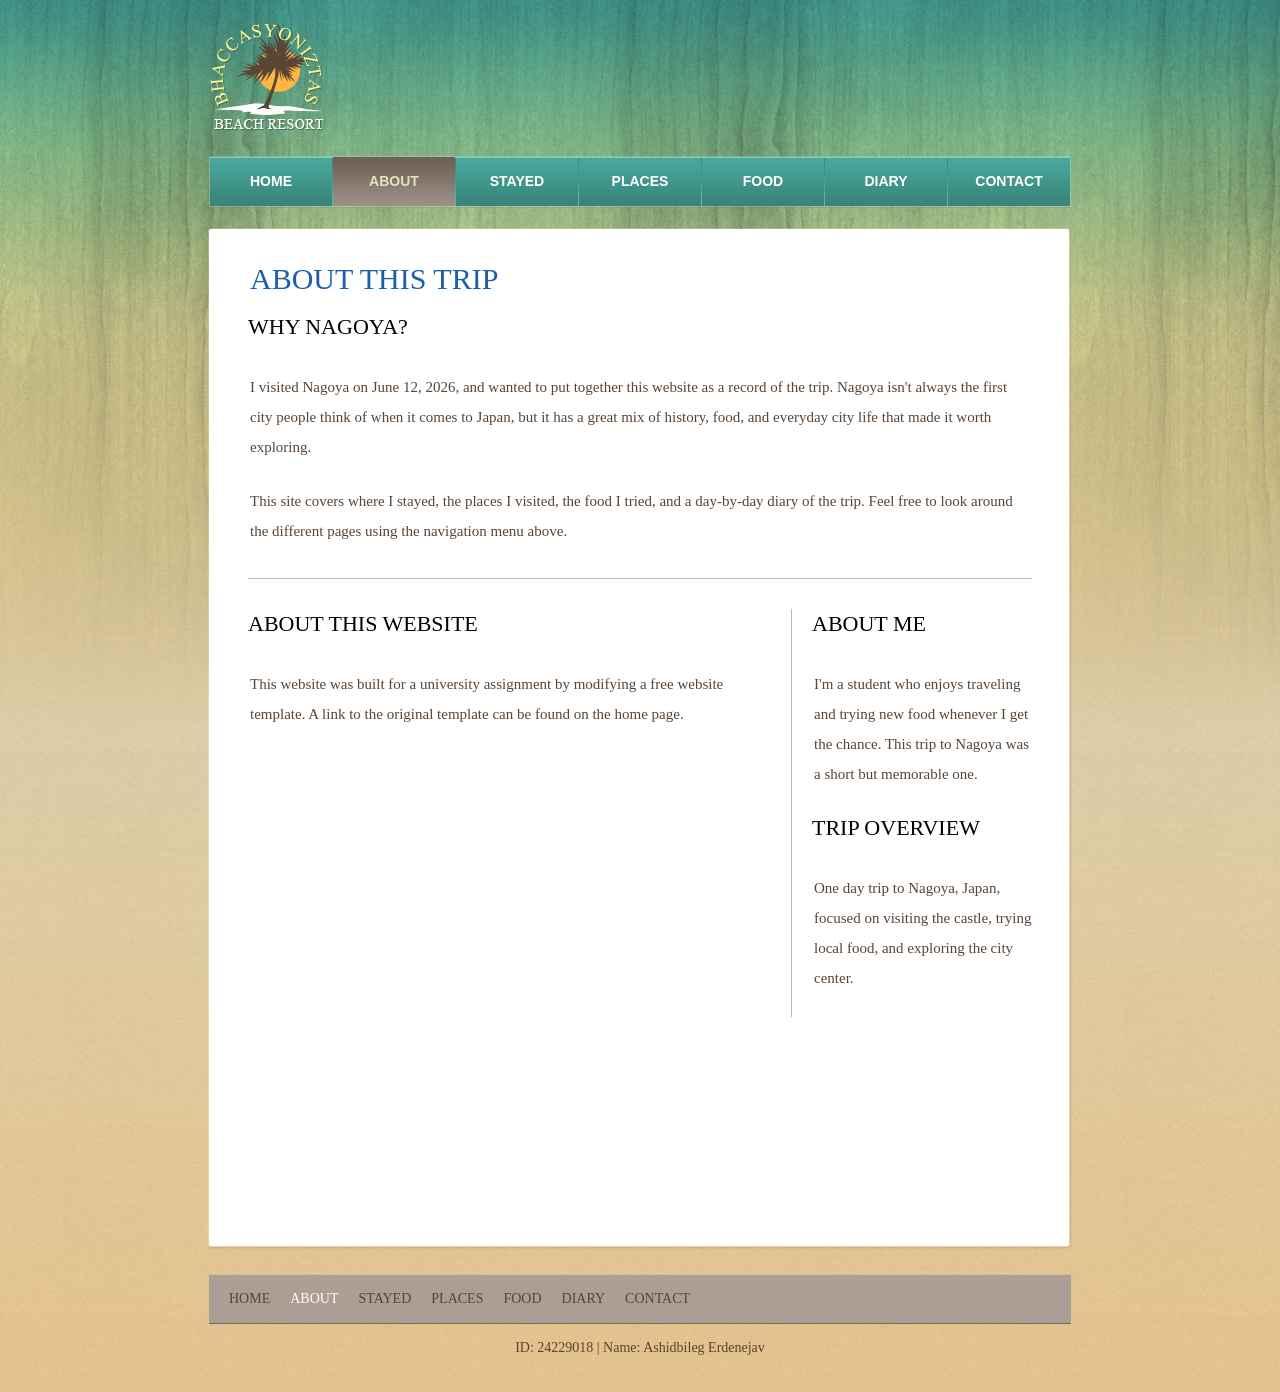
==== about.html @ eb4abe97 "Add files via upload" ====
<!DOCTYPE html>
<!-- Website template by freewebsitetemplates.com -->
<html>
<head>
	<meta charset="UTF-8">
	<title>About - My Trip to Nagoya</title>
	<link rel="stylesheet" href="css/style.css" type="text/css">
</head>
<body>
	<div id="background">
		<div id="page">
			<div id="header">
				<div id="logo">
					<a href="index.html"><img src="images/logo.png" alt="LOGO" height="112" width="118"></a>
				</div>
				<div id="navigation">
					<ul>
						<li>
							<a href="index.html">Home</a>
						</li>
						<li class="selected">
							<a href="about.html">About</a>
						</li>
						<li>
							<a href="rooms.html">Stayed</a>
						</li>
						<li>
							<a href="dives.html">Places</a>
						</li>
						<li>
							<a href="foods.html">Food</a>
						</li>
						<li>
							<a href="news.html">Diary</a>
						</li>
						<li>
							<a href="contact.html">Contact</a>
						</li>
					</ul>
				</div>
			</div>
			<div id="contents">
				<div class="box">
					<div>
						<div class="body">
							<h1>About This Trip</h1>
							<h2>Why Nagoya?</h2>
							<p>
								I visited Nagoya on June 12, 2026, and wanted to put together this website as a record of the trip. Nagoya isn't always the first city people think of when it comes to Japan, but it has a great mix of history, food, and everyday city life that made it worth exploring.
							</p>
							<p>
								This site covers where I stayed, the places I visited, the food I tried, and a day-by-day diary of the trip. Feel free to look around the different pages using the navigation menu above.
							</p>
							<hr>
							<div class="ads">
								<h2>About Me</h2>
								<p>
									I'm a student who enjoys traveling and trying new food whenever I get the chance. This trip to Nagoya was a short but memorable one.
								</p>
								<h2>Trip Overview</h2>
								<p>
									One day trip to Nagoya, Japan, focused on visiting the castle, trying local food, and exploring the city center.
								</p>
							</div>
							<h2>About This Website</h2>
							<p>
								This website was built for a university assignment by modifying a free website template. A link to the original template can be found on the home page.
							</p>
						</div>
					</div>
				</div>
			</div>
		</div>
		<div id="footer">
			<div>
				<ul class="navigation">
					<li>
						<a href="index.html">Home</a>
					</li>
					<li class="active">
						<a href="about.html">About</a>
					</li>
					<li>
						<a href="rooms.html">Stayed</a>
					</li>
					<li>
						<a href="dives.html">Places</a>
					</li>
					<li>
						<a href="foods.html">Food</a>
					</li>
					<li>
						<a href="news.html">Diary</a>
					</li>
					<li>
						<a href="contact.html">Contact</a>
					</li>
				</ul>
			</div>
			<p>
				ID: 24229018 | Name: Ashidbileg Erdenejav
			</p>
		</div>
	</div>
</body>
</html>
---- css/style.css ----
/* Website template by freewebsitetemplates.com */
body {
	background: #ffb744 url(../images/bg-body.jpg) repeat left bottom;
	font-family: "Times New Roman", Times, serif;
	margin: 0;
}
#background {
	background: url(../images/bg-pattern.jpg) repeat-x center top;
	min-height: 1318px;
}
#page {
	width: 960px;
	margin: 0 auto;
}
img {
	border: 0;
}
/*------------------------------ Sprites ------------------------------*/
#navigation li, #navigation li a:hover, #navigation li.selected a {
	background-image: url(../images/bg-menu.png);
	background-repeat: repeat-x;
}
#contents div.box, #contents div.box > div, #contents div.body {
	background-image: url(../images/content-box.png);
	background-repeat: no-repeat;
}
#main div.box, #main div.box > div, #main div.box > div > div {
	background-image: url(../images/bg-box.png);
	background-repeat: no-repeat;
}
/*------------------------------ HEADER ------------------------------*/
#header {
	margin-bottom: 20px;
	padding-top: 20px;
}
/** Logo **/
#logo {
	float: left;
	margin-bottom: 20px;
	margin-left: 49px;
}
/** Navigation **/
#navigation {
	background: url(../images/bg-navigation.png) no-repeat;
	clear: both;
	height: 50px;
	width: 860px;
	margin: 0 auto;
	padding: 1px;
}
#navigation ul {
	display: inline-block;
	width: 860px;
	list-style: none;
	margin: 0;
	padding: 0;
}
#navigation li {
	float: left;
	background-position: 0 -118px;
	background-repeat: no-repeat;
	height: 49px;
	width: 122px;
	margin: 0;
	padding-left: 1px;
	text-align: center;
}
#navigation li:first-child {
	background: none;
	margin-left: 0;
	padding-left: 0;
}
#navigation li a {
	color: #fff;
	display: block;
	font: bold 14px/48px Arial, Helvetica, sans-serif;
	height: 49px;
	text-decoration: none;
	text-transform: uppercase;
}
#navigation li a:hover {
	background-position: 0 -59px;
	color: #6d6157;
}
#navigation li.selected a {
	background-position: 0 0;
	color: #e4e1bd;
}
/*------------------------------ CONTENTS ------------------------------*/
#contents {
	display: inline-block;
	width: 865px;
	padding: 0 47px;
}
#contents h1 {
	color: #1a5fa8;
	font: 26px/30px "Times New Roman", Times, serif;
	margin: 18px 0 20px;
	padding-left: 2px;
	text-transform: uppercase;
}
#contents div.body h1, #contents h2 {
	color: #1a5fa8;
	font: 30px/30px "Times New Roman", Times, serif;
	margin: 0 0 18px;
	text-transform: uppercase;
}
#contents h2 {
	color: #000000;
	font-size: 22px;
	margin: 0 0 30px;
}
#contents h2 a {
	color: #000000;
	text-decoration: none;
}
#contents p {
	color: #5a4535;
	font-size: 15px;
	line-height: 30px;
	margin: 0;
	padding: 0 0 24px 2px;
}
#contents p a {
	color: #5a4535;
}
#contents p a:hover, #news div.sidebar ul li a:hover {
	color: #917157;
}
/** box-shadow **/
#contents div.box {
	background-position: left bottom;
	margin-bottom: 20px;
	margin-left: 1px;
	padding: 0 0 6px;
}
#contents div.box > div {
	background-position: -1745px top;
	padding: 6px 0 0;
}
#contents div.body {
	background-position: -871px top;
	background-repeat: repeat-y;
	min-height: 980px;
	padding: 30px 40px 0;
}
/** Adbox **/
#adbox {
	background: url(../images/bg-adbox.png) no-repeat left top;
	width: 852px;
	margin: 0 auto;
	padding: 4px 5px 18px;
}
#adbox p {
	font-size: 16px;
}
.ads {
	float: right;
	width: 220px;
	border-left: 1px solid #bbbbbb;
	margin-left: 20px;
	padding-left: 20px;
}
hr {
	border:0;
	border-top: 1px solid #bbbbbb;
	margin-bottom: 30px;
}
/** MAIN **/
#main {
	float: left;
	min-height: 100px;
	width: 566px;
}
#main div.box {
	background-position: left bottom;
	margin-bottom: 12px;
	padding: 0 0 6px;
}
#main div.box > div {
	background-position: -1145px top;
	padding: 6px 0 0;
}
#main div.box > div > div {
	background-position: -572px top;
	background-repeat: repeat-y;
	padding: 17px;
}
#main div.box h3 {
	color: #000000;
	font-weight: normal;
	letter-spacing: 1px;
	border-bottom: 1px dotted #9c8964;
	margin: 0;
	padding: 0 0 12px;
	text-transform: uppercase;
}
#main div.box h4 {
	font: 22px/24px "Times New Roman", Times, serif;
	font-weight: normal;
	margin: 6px 0 0;
}
#main div.box h4 a {
	color: #5a4535;
	text-decoration: none;
}
#main div.box ul {
	list-style: none;
	margin: 0;
	padding: 0;
}
#main div.box ul li {
	border-bottom: 1px dotted #9c8964;
}
#main div.box ul li span {
	color: #5a4535;
	display: block;
	font-size: 14px;
	margin-bottom: 12px;
}
#main div.box ul li p {
	line-height: 24px;
	padding: 0 0 3px;
}
/** SIDEBAR **/
#sidebar {
	float: right;
	height: auto;
	width: 285px;
}
#sidebar div.section {
	height: 144px;
	margin-bottom: 12px;
}
#sidebar div.section:first-child {
	padding: 3px 0 0;
}
#sidebar div.section > a:hover {
	filter:alpha(opacity=60);
	opacity: 0.6;
}
/** testimonials **/
#contents div#testimonials h3 {
	color: #000000;
	font-weight: normal;
	letter-spacing: 1px;
	border-bottom: 0;
	padding-bottom: 0;
}
#testimonials p {
	display: inline-block;
	line-height: 24px;
	padding-bottom: 3px;
}
#testimonials p span {
	float: right;
}
#testimonials p span a {
	color: #1a5fa8;
	text-decoration: none;
}
#testimonials p span a:hover {
	color: #1a5fa8;
}
/** Rooms, Foods Dive Sites **/
#rooms, #foods, #sites {
	list-style: none;
	margin: 0;
	padding: 0;
}
#rooms li, #foods li, #sites li {
	display: inline-block;
	width: 784px;
	border-top: 1px solid #b7b7b7;
	padding: 30px 0;
	position: relative;
}
#rooms li:first-child, #foods li:first-child, #sites li:first-child {
	border-top: 0;
}
#rooms li img {
	float: left;
	border: 1px solid #2c9688;
	margin-right: 15px;
}
#rooms .rate {
	color: #316e66;
	display: inline-block;
	font: 16px/35px "Times New Roman", Times, serif;
	height: 35px;
	width: 138px;
	border: 1px solid #5a4535;
	text-align: center;
	position: absolute;
	bottom: 30px;
}
/** Food **/
#foods li > div.infos {
	height: 169px;
	width: 780px;
	position: relative;
}
#foods li > div.infos p {
	background: url(../images/bg-foodDetail.png) repeat;
	color: #316e66;
	display: none;
	height: 60px;
	width: 740px;
	padding: 6px 20px 0;
	position: absolute;
	left: 0;
	bottom: 0;
}
#foods li > div.infos p span {
	display: block;
	font: 22px/22px "Times New Roman", Times, serif;
}
#foods li > div.infos:hover span.cover {
	background: url(../images/bg-foodInfos.png) repeat;
	display: inline-block;
	height: 100%;
	width: 100%;
	position: absolute;
	left: 0;
	top: 0;
}
#foods li > div.infos:hover p {
	display: block;
}
/** Dive Site **/
#sites li {
	padding-bottom: 0;
}
#sites li img {
	float: right;
	border: 1px solid #2c9688;
	margin-left: 15px;
}
/** News **/
#news {
	display: inline-block;
	width: 784px;
}
#news > div {
	width: 560px;
	border-right: 1px solid #bbbbbb;
	padding-right: 35px;
}
#news > div img {
	border: 1px solid #2c9688;
	margin-bottom: 20px;
}
#news > div h2 {
	margin-bottom: 12px;
}
#news > div span {
	color: #5a4535;
	display: block;
	font: 15px/24px "Times New Roman", Times, serif;
	margin-bottom: 30px;
}
#news > div span.author {
	color: #2c9688;
	display: block;
	font-size: 14px;
	margin-bottom: 20px;
}
#news div.sidebar {
	float: right;
	width: 160px;
	border: 0;
	padding: 0;
}
#news div.sidebar h3 {
	color: #000000;
	font-size: 20px;
	font-weight: normal;
	border-top: 1px solid #b7b7b7;
	margin: 0 0 12px;
	padding-top: 18px;
	text-transform: uppercase;
}
#news div.sidebar h3:first-child {
	border: 0;
	padding-top: 0px;
}
#news div.sidebar ul {
	list-style: none;
	margin: 0 0 8px;
	padding: 0;
}
#news div.sidebar ul li a {
	color: #5a4535;
	display: inline-block;
	font-size: 15px;
	margin-bottom: 6px;
	text-decoration: none;
}
#news ul li {
	margin-bottom: 12px;
}
/** Contact **/
#contact form {
	float: right;
	color: #5a4535;
	height: 320px;
	width: 420px;
	border: 1px solid #5a4535;
	padding: 19px 19px 6px;
}
#contact form table {
	border-collapse: collapse;
}
#contact form table td {
	padding-bottom: 6px;
}
#contact table td:first-child {
	font-size: 14px;
	line-height: 30px;
	width: 180px;
	text-transform: uppercase;
}
#contact table td.txtarea {
	vertical-align: top;
}
#contact form input {
	height: 17px;
	line-height: 17px;
	width: 278px;
	border: 1px solid #5a4535;
	border-radius: 2px;
}
#contact textarea {
	height: 143px;
	line-height: 17px;
	width: 338px;
	border: 1px solid #5a4535;
	border-radius: 2px;
	overflow: auto;
	resize: none;
}
#contact input.btn {
	background: url(../images/btn-send.png) no-repeat -70px 0;
	cursor: pointer;
	height: 26px;
	width: 60px;
	border: 0;
	padding: 0;
	margin: 0;
}
#contact input.btn:hover {
	background-position: 0 0;
}
#contact p span {
	display: block;
	text-transform: uppercase;
}
/*------------------------------ FOOTER ------------------------------*/
#footer {
	color: #594334;
	font-size: 14px;
	line-height: 48px;
	margin: -38px 0 20px;
	padding-top: 42px;
	text-transform: uppercase;
}
#footer > div {
	background-color: #ac9e94;
	height: 48px;
	width: 822px;
	border-bottom: 1px solid #72675f;
	border-top: 1px solid #cdbeb2;
	margin: 0 auto;
	padding: 0 20px;
	text-align: right;
}
#footer ul.navigation {
	float: left;
	display: inline-block;
	list-style: none;
	margin: 0;
	padding: 0;
}
#footer ul.navigation li {
	float: left;
	margin-right: 10px;
}
#footer ul.navigation li a {
	color: #594334;
	padding: 0 5px;
	text-decoration: none;
}
#footer ul.navigation li:first-child a {
	border-left: 0;
	padding-left: 0;
}
#footer ul.navigation li a:hover {
	color: #eee7c3;
}
#footer ul.navigation li.active a {
	color: #fff;
}
#footer p {
	margin: 0;
	text-align: center;
	text-transform: none;
}
/** Connect **/
#connect {
	float: right;
	display: inline-block;
	line-height: 26px;
	margin: 12px 0 0;
}
#connect a {
	background: url(../images/icons.png) no-repeat;
	display: inline-block;
	height: 23px;
	width: 23px;
	margin-left: 10px;
}
#connect a.pinterest {
	background-position: 0 -33px;
}
#connect a.facebook {
	background-position: 0 -98px;
}
#connect a.twitter {
	background-position: 0 -164px;
	width: 28px;
}
#connect a.googleplus {
	background-position: 0 -230px;
}
#connect a.pinterest:hover {
	background-position: 0 0;
}
#connect a.facebook:hover {
	background-position: 0 -65px;
}
#connect a.twitter:hover {
	background-position: 0 -131px;
}
#connect a.googleplus:hover {
	background-position: 0 -197px;
}
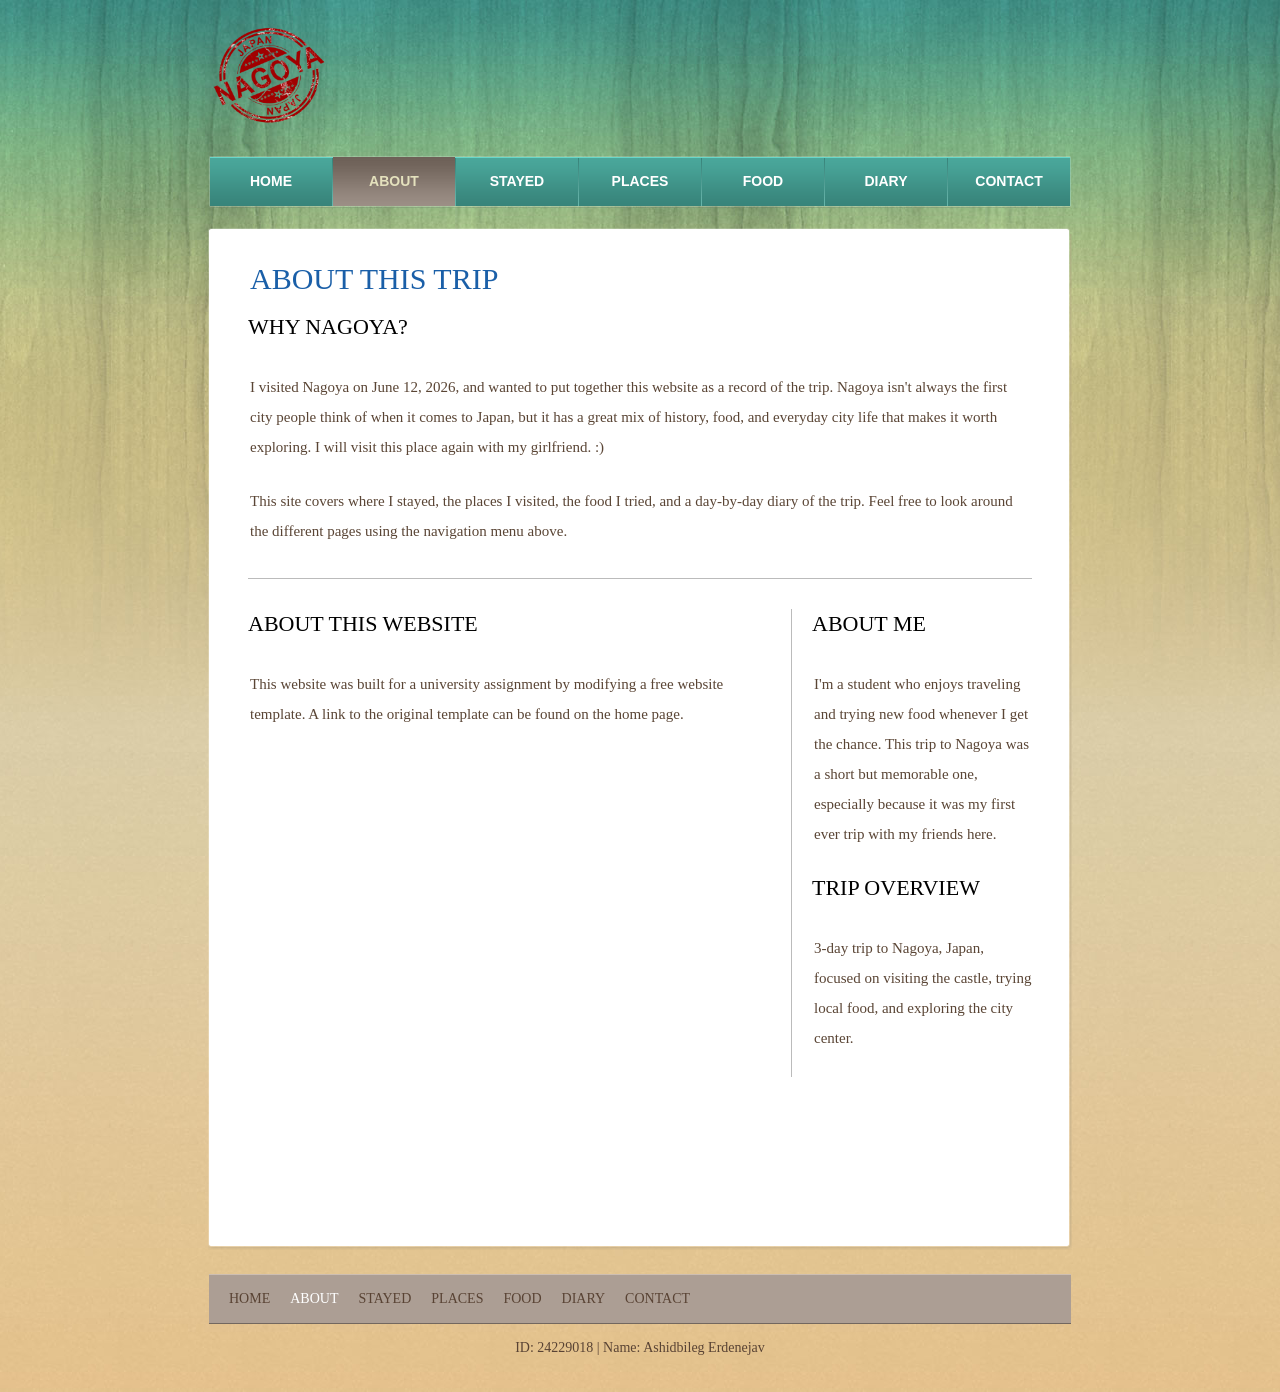
==== commit 860c238a: "Update about.html" ====
--- a/about.html
+++ b/about.html
@@ -46,7 +46,7 @@
 							<h1>About This Trip</h1>
 							<h2>Why Nagoya?</h2>
 							<p>
-								I visited Nagoya on June 12, 2026, and wanted to put together this website as a record of the trip. Nagoya isn't always the first city people think of when it comes to Japan, but it has a great mix of history, food, and everyday city life that made it worth exploring.
+								I visited Nagoya on June 12, 2026, and wanted to put together this website as a record of the trip. Nagoya isn't always the first city people think of when it comes to Japan, but it has a great mix of history, food, and everyday city life that makes it worth exploring. I will visit this place again with my girlfriend. :)
 							</p>
 							<p>
 								This site covers where I stayed, the places I visited, the food I tried, and a day-by-day diary of the trip. Feel free to look around the different pages using the navigation menu above.
@@ -55,11 +55,11 @@
 							<div class="ads">
 								<h2>About Me</h2>
 								<p>
-									I'm a student who enjoys traveling and trying new food whenever I get the chance. This trip to Nagoya was a short but memorable one.
+									I'm a student who enjoys traveling and trying new food whenever I get the chance. This trip to Nagoya was a short but memorable one, especially because it was my first ever trip with my friends here.
 								</p>
 								<h2>Trip Overview</h2>
 								<p>
-									One day trip to Nagoya, Japan, focused on visiting the castle, trying local food, and exploring the city center.
+									3-day trip to Nagoya, Japan, focused on visiting the castle, trying local food, and exploring the city center.
 								</p>
 							</div>
 							<h2>About This Website</h2>
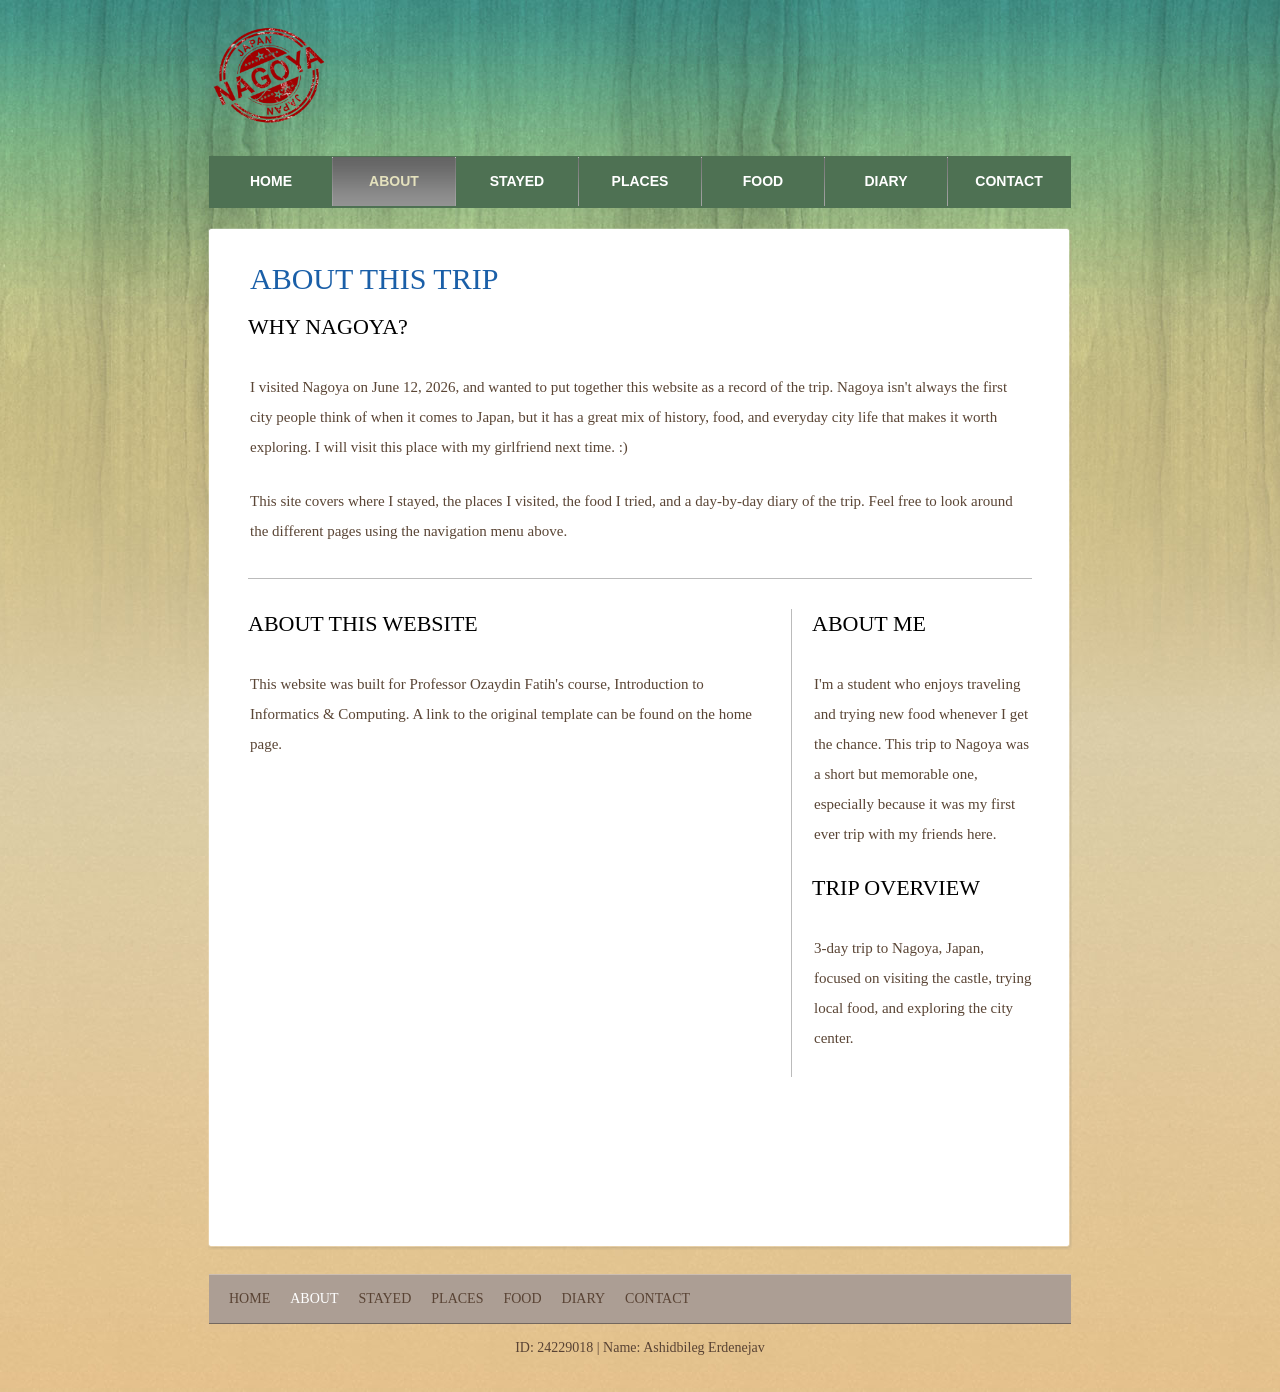
==== commit 66a8206e: "Update trip details and website attribution" ====
--- a/about.html
+++ b/about.html
@@ -46,7 +46,7 @@
 							<h1>About This Trip</h1>
 							<h2>Why Nagoya?</h2>
 							<p>
-								I visited Nagoya on June 12, 2026, and wanted to put together this website as a record of the trip. Nagoya isn't always the first city people think of when it comes to Japan, but it has a great mix of history, food, and everyday city life that makes it worth exploring. I will visit this place again with my girlfriend. :)
+								I visited Nagoya on June 12, 2026, and wanted to put together this website as a record of the trip. Nagoya isn't always the first city people think of when it comes to Japan, but it has a great mix of history, food, and everyday city life that makes it worth exploring. I will visit this place with my girlfriend next time. :)
 							</p>
 							<p>
 								This site covers where I stayed, the places I visited, the food I tried, and a day-by-day diary of the trip. Feel free to look around the different pages using the navigation menu above.
@@ -64,7 +64,7 @@
 							</div>
 							<h2>About This Website</h2>
 							<p>
-								This website was built for a university assignment by modifying a free website template. A link to the original template can be found on the home page.
+								This website was built for Professor Ozaydin Fatih's course, Introduction to Informatics & Computing. A link to the original template can be found on the home page.
 							</p>
 						</div>
 					</div>
--- a/css/style.css
+++ b/css/style.css
@@ -151,8 +151,19 @@
 	margin: 0 auto;
 	padding: 4px 5px 18px;
 }
+#adbox h1 {
+	background-color: #ffffff;
+	display: inline-block;
+	padding: 8px 14px;
+	border-radius: 4px;
+	margin-bottom: 10px;
+}
 #adbox p {
+	background-color: #ffffff;
+	display: inline-block;
 	font-size: 16px;
+	padding: 10px 14px;
+	border-radius: 4px;
 }
 .ads {
 	float: right;
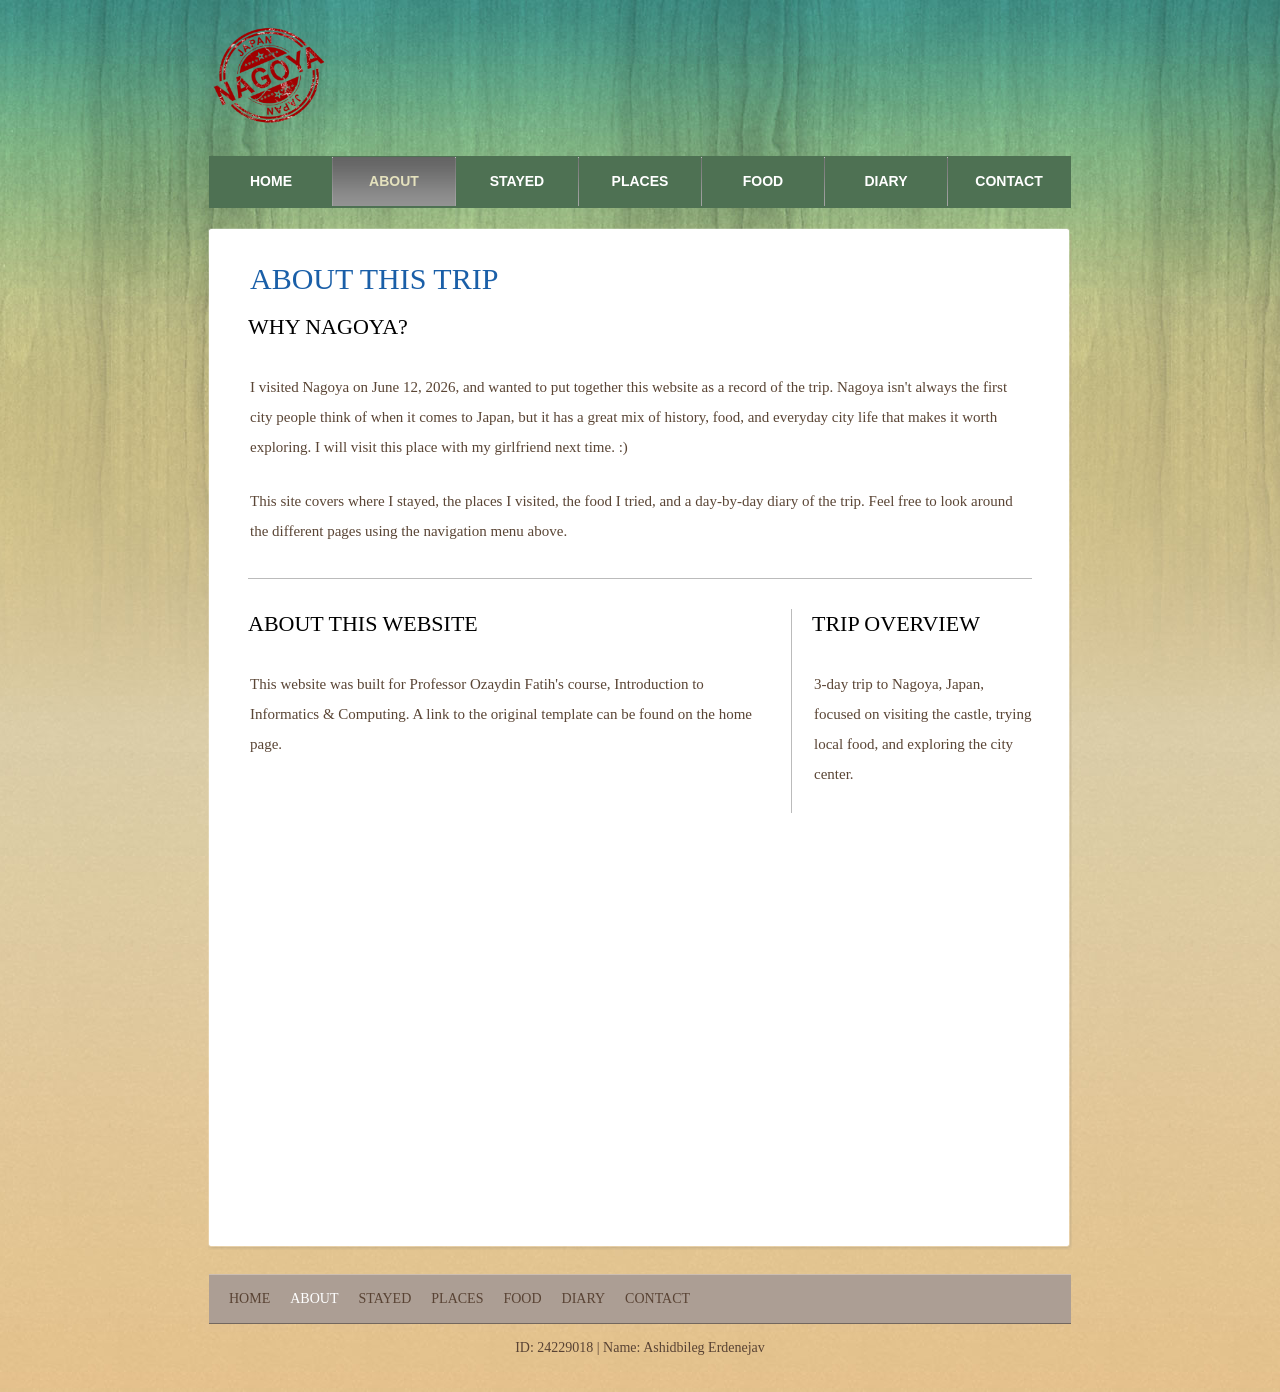
==== commit 9139de74: "Update about.html" ====
--- a/about.html
+++ b/about.html
@@ -53,10 +53,6 @@
 							</p>
 							<hr>
 							<div class="ads">
-								<h2>About Me</h2>
-								<p>
-									I'm a student who enjoys traveling and trying new food whenever I get the chance. This trip to Nagoya was a short but memorable one, especially because it was my first ever trip with my friends here.
-								</p>
 								<h2>Trip Overview</h2>
 								<p>
 									3-day trip to Nagoya, Japan, focused on visiting the castle, trying local food, and exploring the city center.
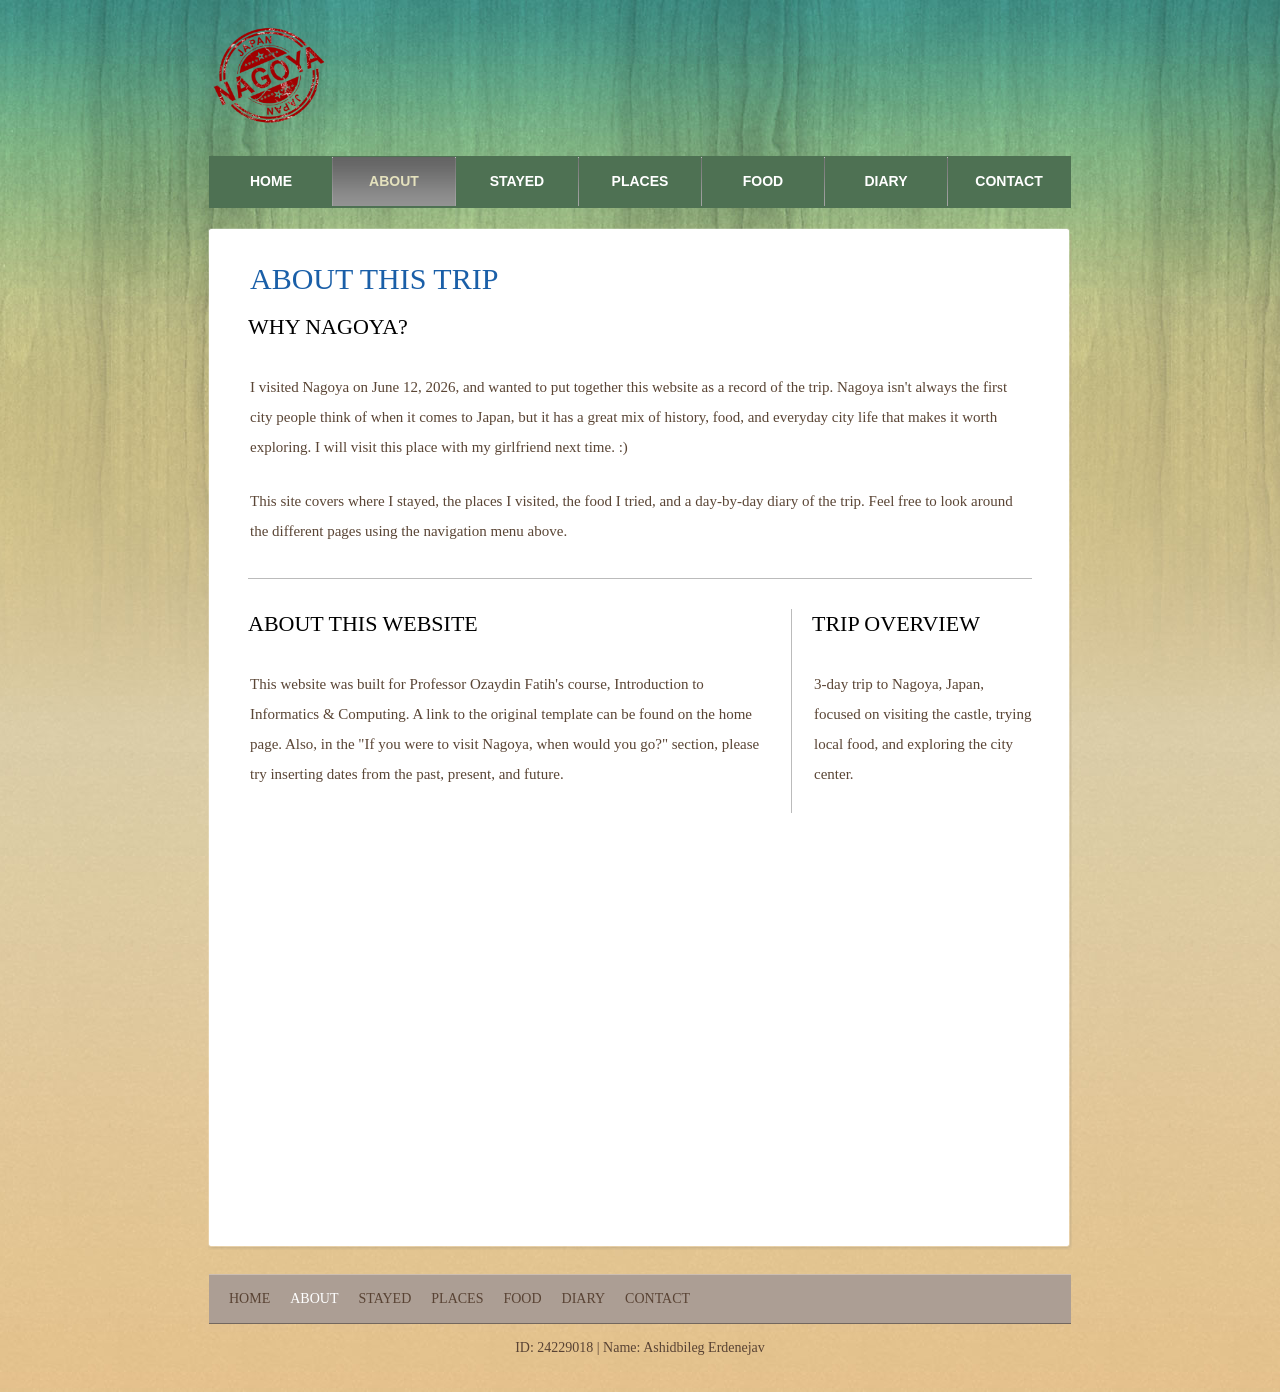
==== commit c638ead8: "Update about section with additional information Added a note about inserting dates in the Nagoya se" ====
--- a/about.html
+++ b/about.html
@@ -60,7 +60,7 @@
 							</div>
 							<h2>About This Website</h2>
 							<p>
-								This website was built for Professor Ozaydin Fatih's course, Introduction to Informatics & Computing. A link to the original template can be found on the home page.
+								This website was built for Professor Ozaydin Fatih's course, Introduction to Informatics & Computing. A link to the original template can be found on the home page. Also, in the "If you were to visit Nagoya, when would you go?" section, please try inserting dates from the past, present, and future.
 							</p>
 						</div>
 					</div>
